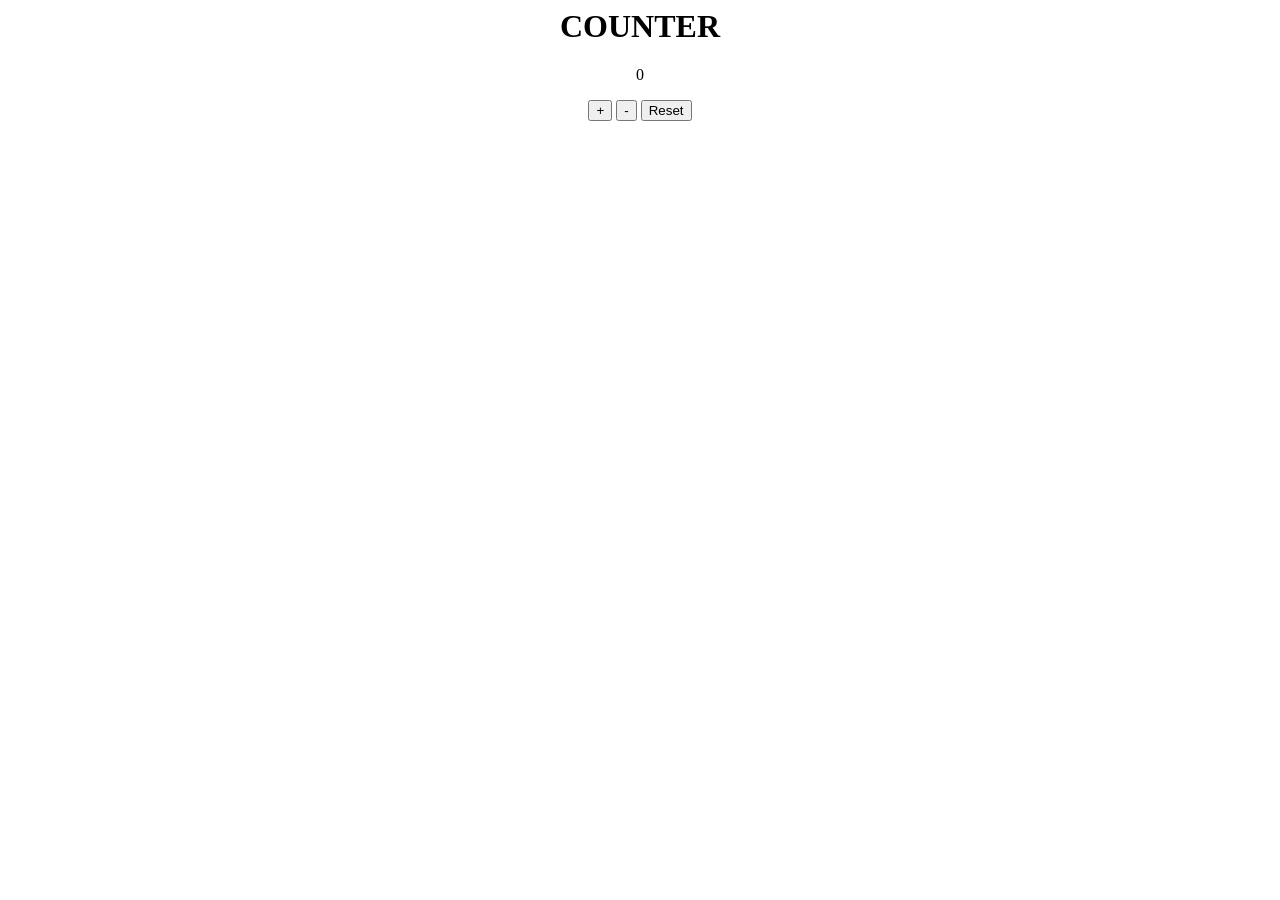
==== index.html @ cfe52f6c "increase,minus,reset functonality of counter" ====
<html>
    <head>
        <link rel="stylesheet" href="style.css">
        <title>Counter Mini Project</title>
    </head>
    <body>
        <h1>COUNTER</h1>
        <p id="counter">0</p>
        <button id="btnadd" onclick="increaseCount()">+</button>
        <button id="btnminus" onclick="decreaseCount()">-</button>
        <button id="btnreset" onclick="reset()">Reset</button>
        <script src="counter.js"></script>
        
    </body>
</html>
---- style.css ----
body{
    text-align: center;
}
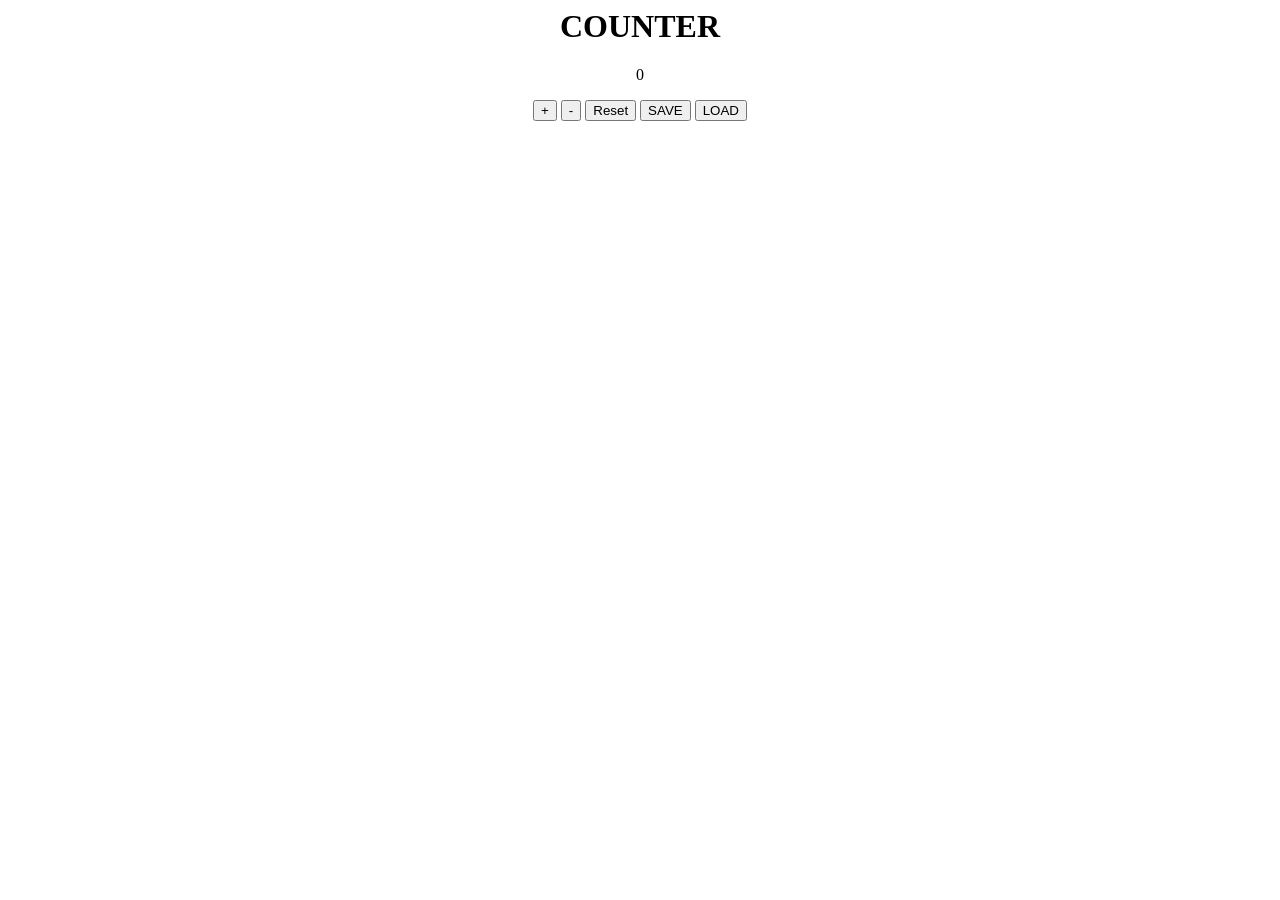
==== commit b0475a3a: "save and load button done" ====
--- a/index.html
+++ b/index.html
@@ -9,6 +9,8 @@
         <button id="btnadd" onclick="increaseCount()">+</button>
         <button id="btnminus" onclick="decreaseCount()">-</button>
         <button id="btnreset" onclick="reset()">Reset</button>
+        <button id="btnsave" onclick="savecount()">SAVE</button>
+        <button id="btnload" onclick="loadCount()">LOAD</button>
         <script src="counter.js"></script>
         
     </body>
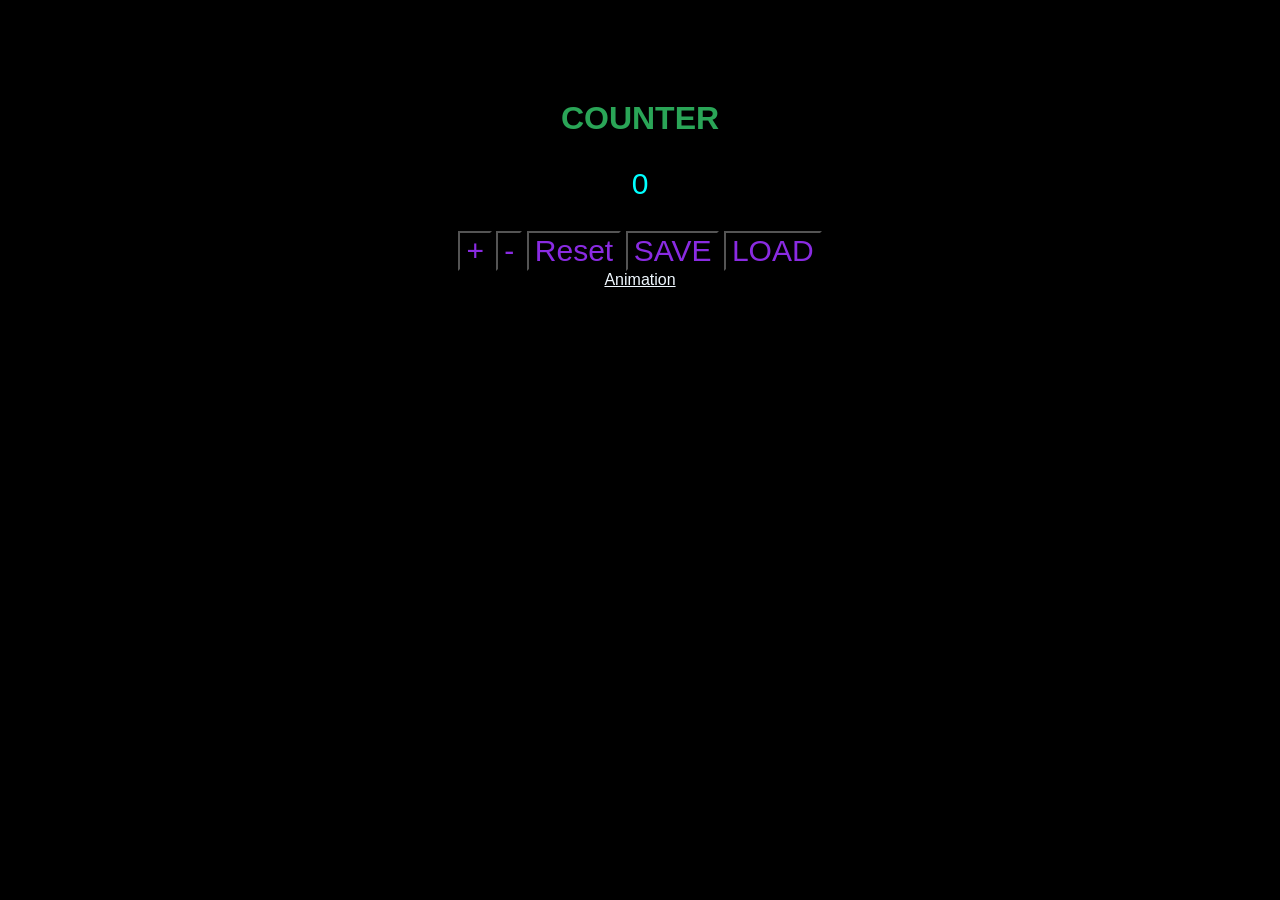
==== commit 238eff9d: "keyframe animation" ====
--- a/index.html
+++ b/index.html
@@ -6,11 +6,12 @@
     <body>
         <h1>COUNTER</h1>
         <p id="counter">0</p>
-        <button id="btnadd" onclick="increaseCount()">+</button>
-        <button id="btnminus" onclick="decreaseCount()">-</button>
-        <button id="btnreset" onclick="reset()">Reset</button>
-        <button id="btnsave" onclick="savecount()">SAVE</button>
-        <button id="btnload" onclick="loadCount()">LOAD</button>
+        <button id="btnadd">+</button>
+        <button id="btnminus">-</button>
+        <button id="btnreset">Reset</button>
+        <button id="btnsave">SAVE</button>
+        <button id="btnload">LOAD</button><br>
+        <a href="ani.html">Animation</a>
         <script src="counter.js"></script>
         
     </body>
--- a/style.css
+++ b/style.css
@@ -1,3 +1,22 @@
 body{
+    background-color: black;
     text-align: center;
+    margin-top: 100px;
+    font-family:Impact, Haettenschweiler, 'Arial Narrow Bold', sans-serif;
+}
+h1{
+    color: rgb(42, 165, 87);
+}
+p{
+    color: aqua;
+    font-size: 30px;
+}
+button{
+    color: blueviolet;
+    background-color: black;
+    font-size: 30px;
+    font-family: Verdana, Geneva, Tahoma, sans-serif;
+}
+a{
+    color: aliceblue;
 }
